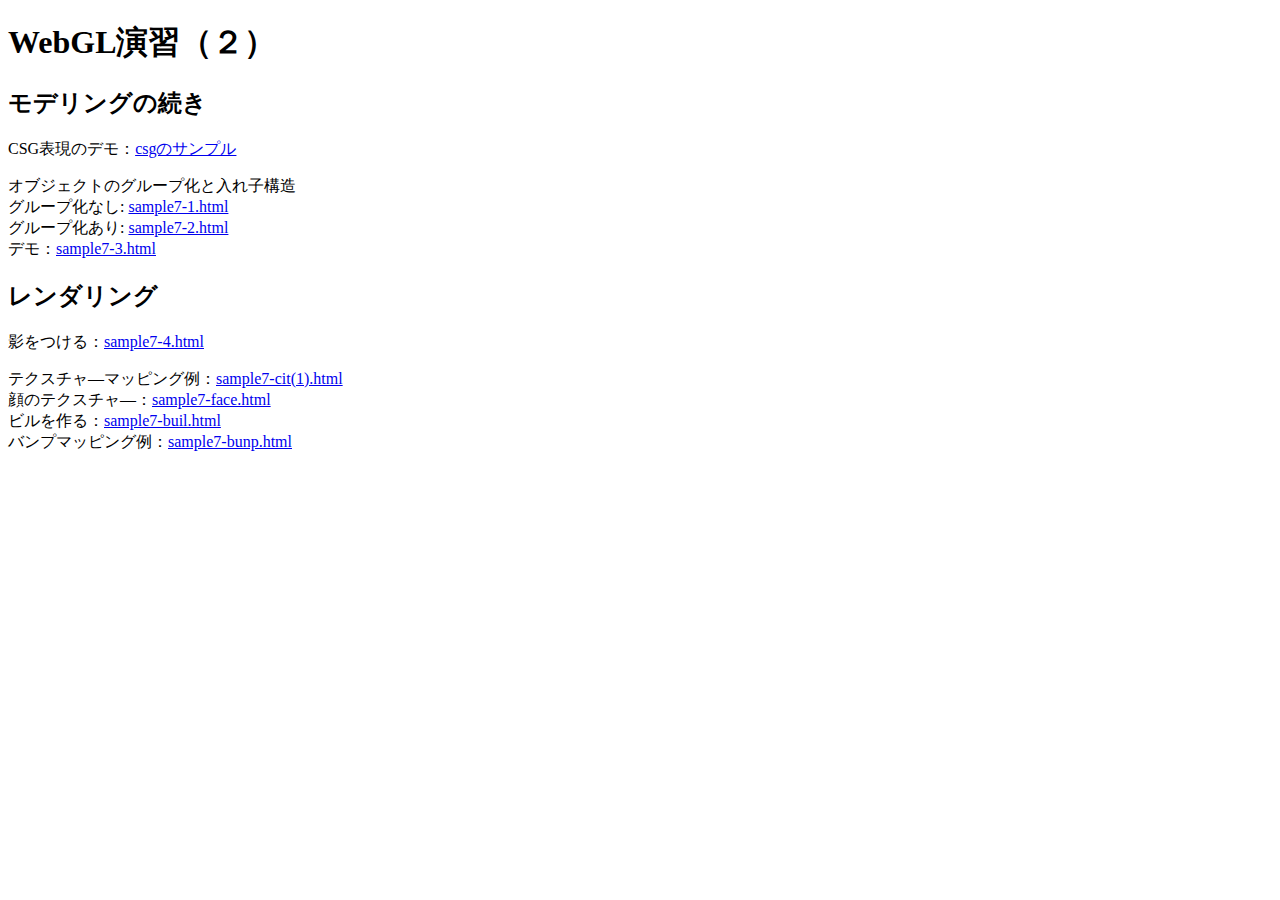
==== index.html @ 61564c8b "indexファイルの追加" ====
<!DOCTYPE html>
<html lang="ja">
<head>
    <meta charset="UTF-8">
    <title>WebGL(2)</title>
</head>
<body>
    <h1>WebGL演習（２）</h1>
    <h2>モデリングの続き</h2>
    <p>
        CSG表現のデモ：<a href="csg.js-master/tests/index.html">csgのサンプル</a><br>
    </p>
    <p>
        オブジェクトのグループ化と入れ子構造<br>
        グループ化なし: <a href="sample7-1.html">sample7-1.html</a><br>
        グループ化あり: <a href="sample7-2.html">sample7-2.html</a><br>
        デモ：<a href="sample7-3.html">sample7-3.html</a><br>
    </p>
    <h2>レンダリング</h2>
    <p>
        影をつける：<a href="sample7-4.html">sample7-4.html</a><br>
    </p>
    <p>
        テクスチャ―マッピング例：<a href="sample7-cit(1).html">sample7-cit(1).html</a><br>
        顔のテクスチャ―：<a href="sample7-face.html">sample7-face.html</a><br>
        ビルを作る：<a href="sample7-buil.html">sample7-buil.html</a><br>
        バンプマッピング例：<a href="sample7-bump.html">sample7-bunp.html</a><br>
    </p>
</body>
</html>
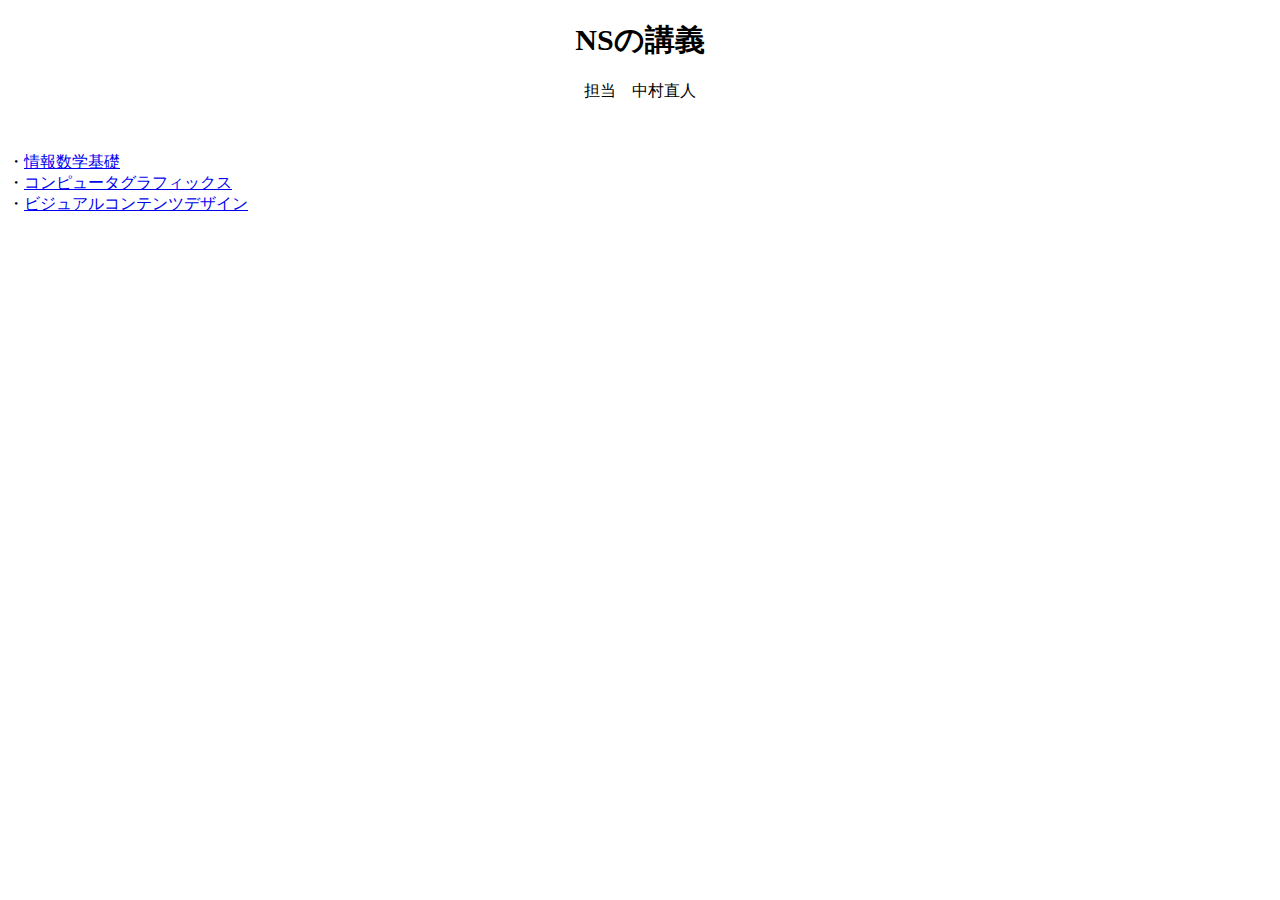
==== commit 946dafc7: "テスト" ====
--- a/index.html
+++ b/index.html
@@ -1,30 +1,15 @@
-<!DOCTYPE html>
-<html lang="ja">
+<!doctype html>
+<html>
 <head>
-    <meta charset="UTF-8">
-    <title>WebGL(2)</title>
-</head>
-<body>
-    <h1>WebGL演習（２）</h1>
-    <h2>モデリングの続き</h2>
-    <p>
-        CSG表現のデモ：<a href="csg.js-master/tests/index.html">csgのサンプル</a><br>
-    </p>
-    <p>
-        オブジェクトのグループ化と入れ子構造<br>
-        グループ化なし: <a href="sample7-1.html">sample7-1.html</a><br>
-        グループ化あり: <a href="sample7-2.html">sample7-2.html</a><br>
-        デモ：<a href="sample7-3.html">sample7-3.html</a><br>
-    </p>
-    <h2>レンダリング</h2>
-    <p>
-        影をつける：<a href="sample7-4.html">sample7-4.html</a><br>
-    </p>
-    <p>
-        テクスチャ―マッピング例：<a href="sample7-cit(1).html">sample7-cit(1).html</a><br>
-        顔のテクスチャ―：<a href="sample7-face.html">sample7-face.html</a><br>
-        ビルを作る：<a href="sample7-buil.html">sample7-buil.html</a><br>
-        バンプマッピング例：<a href="sample7-bump.html">sample7-bunp.html</a><br>
-    </p>
-</body>
+<meta charset="UTF-8">
+<title>ビジュアルコンテンツデザイン課題1</title>
+<link href="kadai1.css" rel="stylesheet" type="text/css">
+ </head>
+ <body>
+   <h1>NSの講義</h1>
+   <div id="name">担当　中村直人</div>
+   ・<a href="kadai1-3.html">情報数学基礎</a><br>
+   ・<a href="kadai1-2.html">コンピュータグラフィックス</a><br>
+   ・<a href="kadai1-1.html">ビジュアルコンテンツデザイン</a>
+ </body>
 </html>--- a/kadai1.css
+++ b/kadai1.css
@@ -0,0 +1,14 @@
+h1{
+    font-size:30px;
+    text-align:center;
+}
+
+#name{
+    text-align:center;
+    margin-bottom:50px;
+}
+
+img.image{
+    width:140px;
+    height:140px;
+}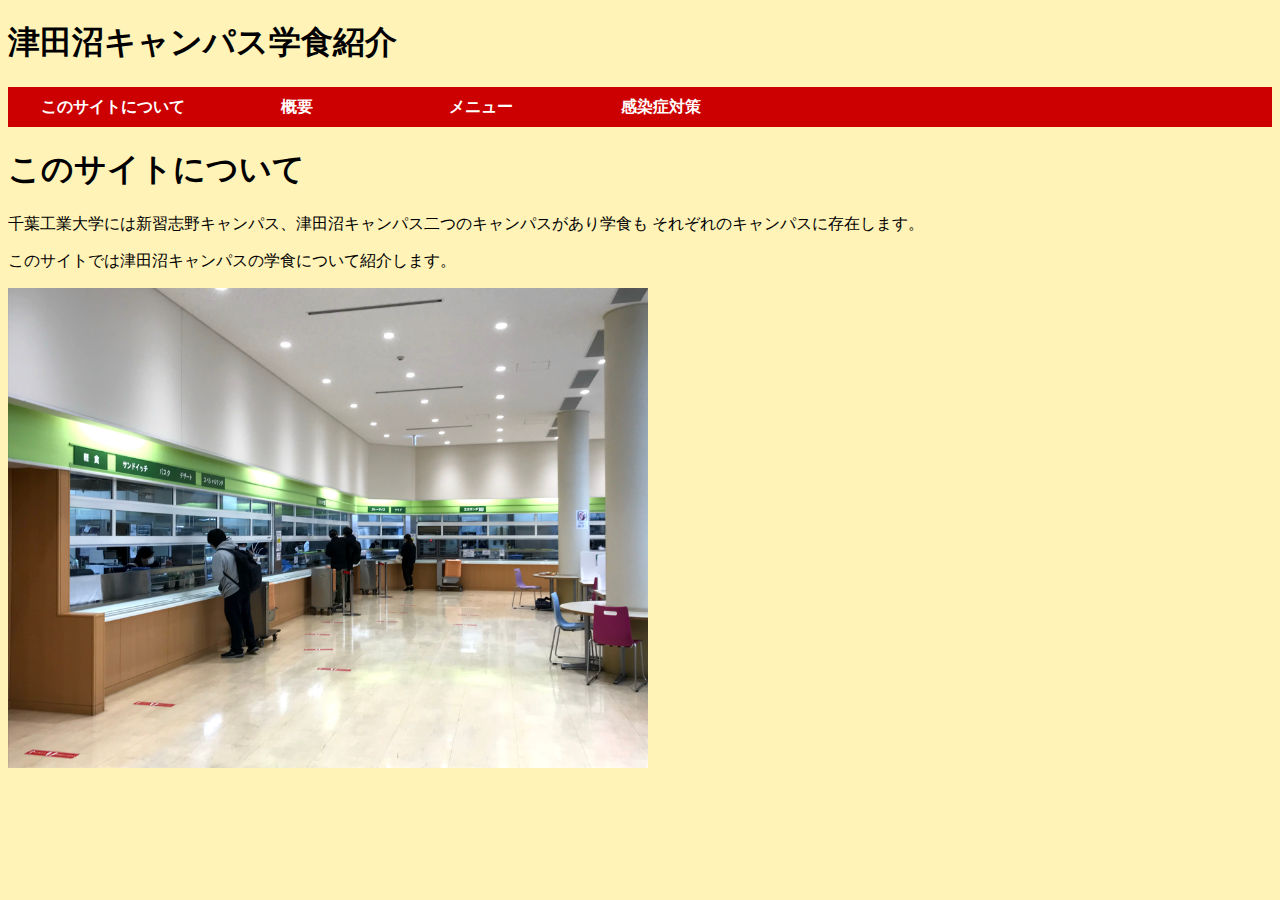
==== commit 766753e0: "課題1" ====
--- a/index.html
+++ b/index.html
@@ -1,15 +1,30 @@
 <!doctype html>
 <html>
 <head>
-<meta charset="UTF-8">
-<title>ビジュアルコンテンツデザイン課題1</title>
-<link href="kadai1.css" rel="stylesheet" type="text/css">
- </head>
- <body>
-   <h1>NSの講義</h1>
-   <div id="name">担当　中村直人</div>
-   ・<a href="kadai1-3.html">情報数学基礎</a><br>
-   ・<a href="kadai1-2.html">コンピュータグラフィックス</a><br>
-   ・<a href="kadai1-1.html">ビジュアルコンテンツデザイン</a>
- </body>
-</html>+<meta charset="utf-8">
+<title>津田沼キャンパス学食紹介</title>
+<link href="style.css" rel="stylesheet" type="text/css">
+</head>
+
+<body>
+<header>
+  <h1>津田沼キャンパス学食紹介</h1>
+  <nav>
+    <ul class="hmenu">
+      <li><a href="index.html">このサイトについて</a></li>
+      <li><a href="gaiyou.html">概要</a></li>
+      <li><a href="menu.html">メニュー</a>
+      <li><a href="taisaku.html">感染症対策</a></li>
+    </ul>
+  </nav>
+</header>
+<main>
+    <h1>このサイトについて</h1>
+    <section><p>千葉工業大学には新習志野キャンパス、津田沼キャンパス二つのキャンパスがあり学食も
+            それぞれのキャンパスに存在します。</p>
+            <p>このサイトでは津田沼キャンパスの学食について紹介します。</p>
+    </section>
+    <section><img src="gakusyoku.jpg" width="640" height="480" alt=""/></section>
+</main>
+</body>
+</html>
--- a/style.css
+++ b/style.css
@@ -0,0 +1,54 @@
+@charset "utf-8";
+
+/* -------------------- */
+/* ▼メニューバーの装飾 */
+/* -------------------- */
+ul.hmenu {
+   margin: 0px;               /* メニューバー外側の余白(ゼロ) */
+   padding: 0px 0px 0px 15px; /* メニューバー内側の余白(左に15px) */
+   background-color: #cc0000; /* バーの背景色(濃い赤色) */
+}
+
+/* -------------------------- */
+/* ▼メインメニュー項目の装飾 */
+/* -------------------------- */
+ul.hmenu li {
+   width: 180px;          
+   display: inline-block; 
+   list-style-type: none;  
+   position: relative;     
+}
+ul.hmenu a {
+   background-color: #cc0000; 
+   color: white;              
+   line-height: 40px;         
+   text-align: center;       
+   text-decoration: none;     
+   font-weight: bold;      
+   display: block;            
+}
+ul.hmenu a:hover {
+   background-color: #ffdddd;
+   color: #dd0000;            
+}
+
+body{
+   background-color:#fff3b8 ;
+}
+
+.group{
+   width:1300px;
+   height:500px;
+}
+
+.imgl{
+   width:640px;
+   height:480px;
+   float:left;
+}
+
+.imgr{
+   width:640px;
+   height:480px;
+   float:right;
+}